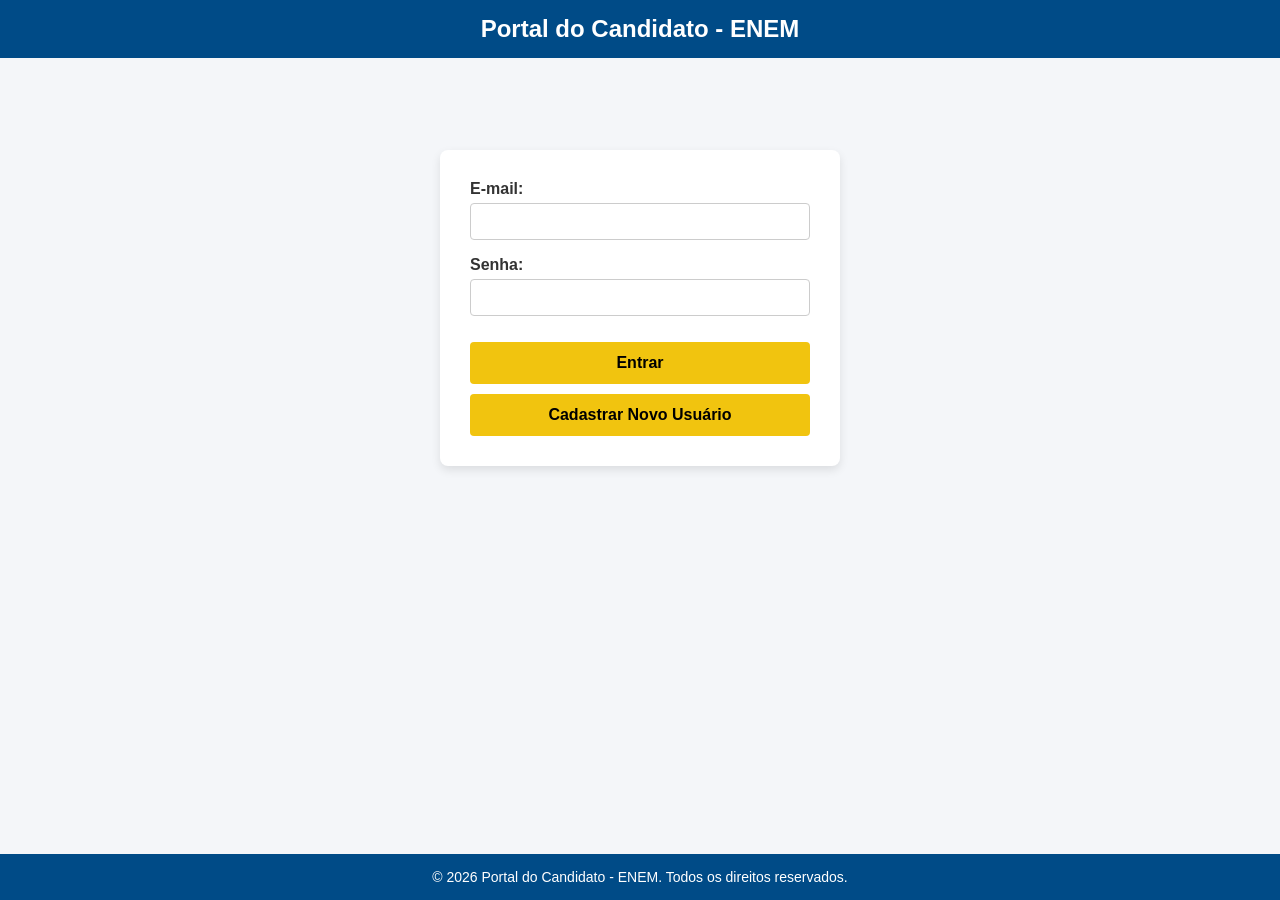
==== index.html @ 2a165a2d "adiciona comandos" ====
<!DOCTYPE html>
<html lang="pt-BR">
<head>
    <meta charset="UTF-8">
    <meta name="viewport" content="width=device-width, initial-scale=1.0">
    <title>Portal do Candidato - ENEM</title>
    <link rel="stylesheet" href="style.css">
</head>
<body>
    <header>
        <h1>Portal do Candidato - ENEM</h1>
    </header>

    <div class="cartao">
        <form id="loginForm" action="#" method="post">
            <label for="email">E-mail:</label>
            <input type="email" id="email" name="email" required>
            <p class="erro-campo" id="erroEmail"></p> 

            <label for="senha">Senha:</label>
            <input type="password" id="senha" name="senha" required>
            <p class="erro-campo" id="erroSenha"></p> 

            <button type="submit" class="btn-entrar">Entrar</button>

            
            <button type="button" id="btnIrParaCadastro" class="btn-entrar">Cadastrar Novo Usuário</button>
        </form>
    </div>

    <footer>
        <p>&copy; 2026 Portal do Candidato - ENEM. Todos os direitos reservados.</p>
    </footer>

    <script src="script.js"></script>
</body>
</html>
---- style.css ----
body {
    font-family: 'Roboto', sans-serif;
    margin: 0;
    padding-top: 150px;    
    padding-bottom: 60px; 
    background-color: #f4f6f9; 
    color: #333333;
    display: flex;         
    justify-content: center; 
    align-items: center;
}


header {
    background-color: #004b87; 
    color: white;
    text-align: center;
    padding: 15px;
    position: fixed;
    top: 0;
    left: 0;
    width: 100%;
    box-sizing: border-box;
    z-index: 1000;
}

header h1 {
    margin: 0;
    font-size: 24px;
}


.cartao {
    background-color: #ffffff;
    padding: 30px;
    border-radius: 8px;
    box-shadow: 0 4px 10px rgba(0, 0, 0, 0.1);
    width: 100%;
    max-width: 400px;
    box-sizing: border-box;

}

.cartao label {
    display: block;
    margin-bottom: 5px;
    font-weight: bold;
}

.cartao input {
    width: 100%;
    padding: 10px;
    border: 1px solid #ccc;
    border-radius: 4px;
    box-sizing: border-box;
}


button {
    width: 100%;
    padding: 12px;
    margin-top: 10px;
    background-color: #f1c40f; 
    color: #000000;
    border: none;
    border-radius: 4px;
    font-weight: bold;
    font-size: 16px;
    cursor: pointer;
}

button:hover {
    background-color: #d4ac0d;
}

.erro {
    color: #e74c3c; 
    font-size: 14px;
    margin-bottom: 15px;
    text-align: center;
}


footer {
    background-color: #004b87;
    color: white;
    text-align: center;
    padding: 15px;
    position: fixed;
    bottom: 0;
    left: 0;
    width: 100%;
    box-sizing: border-box;
    font-size: 14px;
}

footer p {
    margin: 0;
}
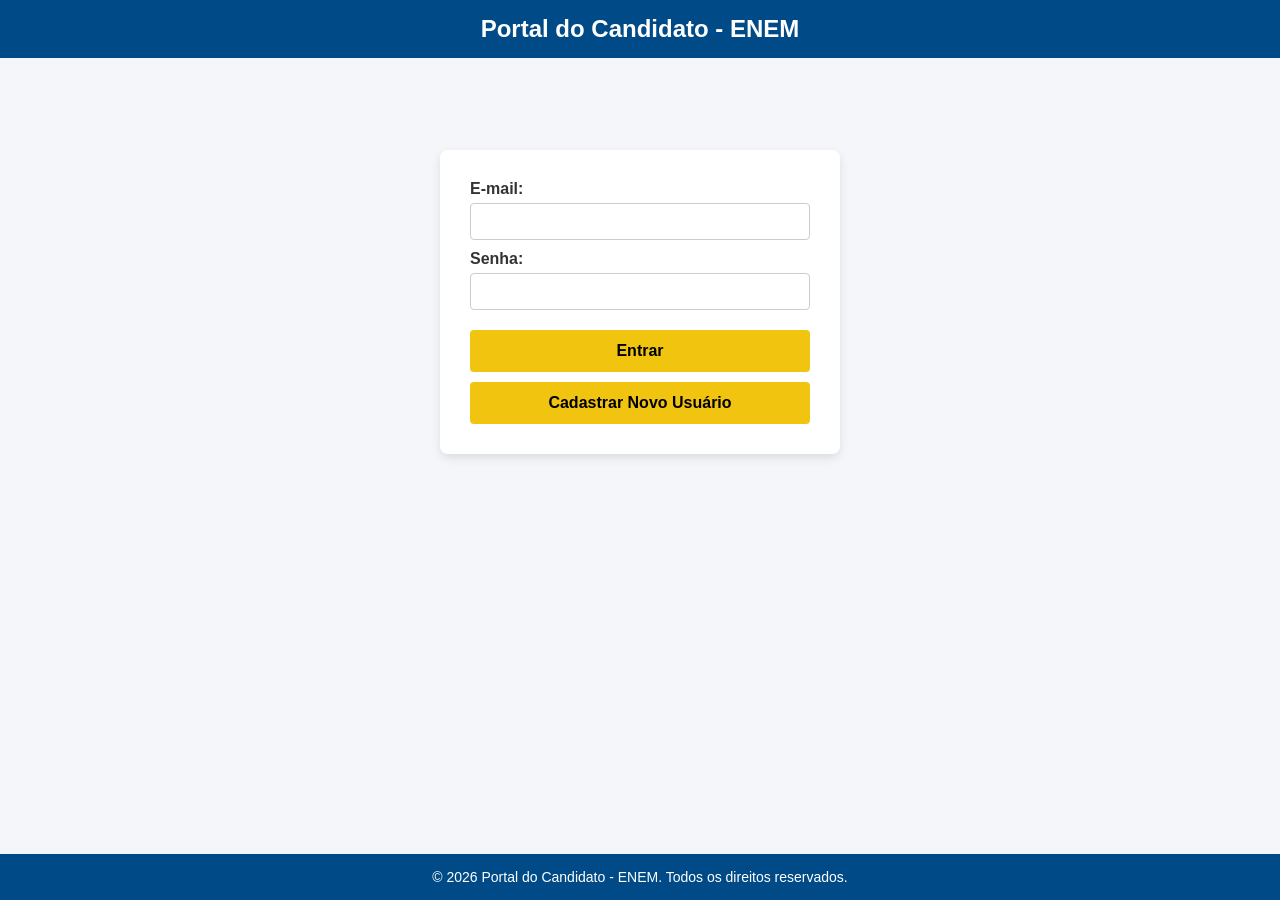
==== commit 969c7f95: "Adiciona partes que faltaram" ====
--- a/index.html
+++ b/index.html
@@ -12,14 +12,14 @@
     </header>
 
     <div class="cartao">
-        <form id="loginForm" action="#" method="post">
+        <form id="loginForm" method="post" novalidate>
             <label for="email">E-mail:</label>
             <input type="email" id="email" name="email" required>
-            <p class="erro-campo" id="erroEmail"></p> 
-
+            <span id="erroEmail"></span>
+            
             <label for="senha">Senha:</label>
             <input type="password" id="senha" name="senha" required>
-            <p class="erro-campo" id="erroSenha"></p> 
+            <span id="erroSenha"></span> 
 
             <button type="submit" class="btn-entrar">Entrar</button>
 
--- a/style.css
+++ b/style.css
@@ -55,6 +55,14 @@
     box-sizing: border-box;
 }
 
+.cartao span {
+    color: #d32f2f;
+    font-size: 14px;
+    font-weight: bold;
+    display: block;
+    margin-top: 5px;
+    margin-bottom: 10px;
+}
 
 button {
     width: 100%;
@@ -73,12 +81,7 @@
     background-color: #d4ac0d;
 }
 
-.erro {
-    color: #e74c3c; 
-    font-size: 14px;
-    margin-bottom: 15px;
-    text-align: center;
-}
+
 
 
 footer {
